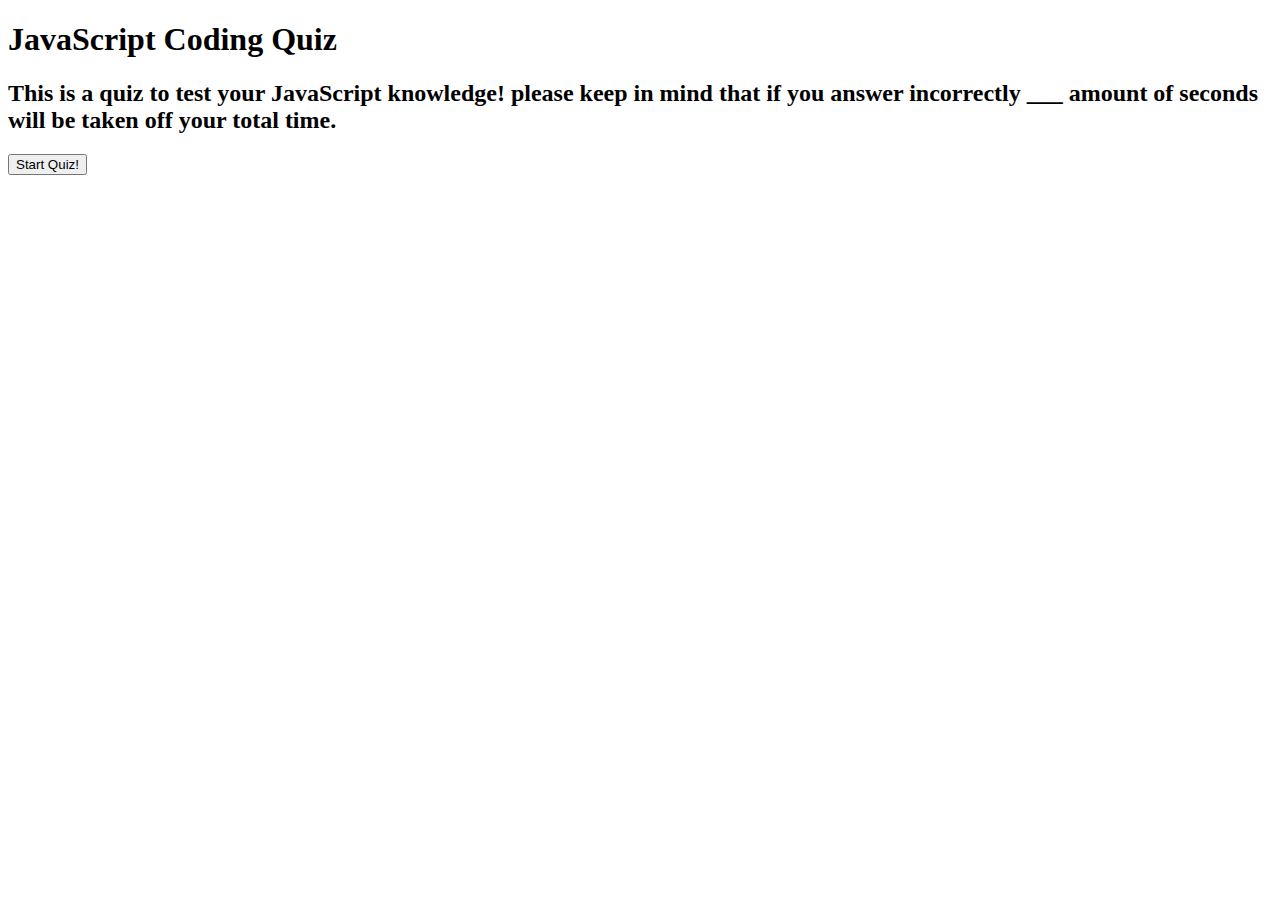
==== index.html @ acce5299 "added index.html, style.css, and script.js files. also added basic html structure and a 'start quiz'" ====
<!DOCTYPE html>
<html lang="en">
  <head>
    <meta charset="UTF-8" />
    <meta name="viewport" content="width=device-width, initial-scale=1.0" />
    <title>Document</title>
    <link rel="stylesheet" href="./assets/style.css" />
  </head>
  <body>
    <h1>JavaScript Coding Quiz</h1>
    <h2>
      This is a quiz to test your JavaScript knowledge! please keep in mind that
      if you answer incorrectly ___ amount of seconds will be taken off your
      total time.
    </h2>
    <button>Start Quiz!</button>
    <script src="./assets/script.js"></script>
  </body>
</html>
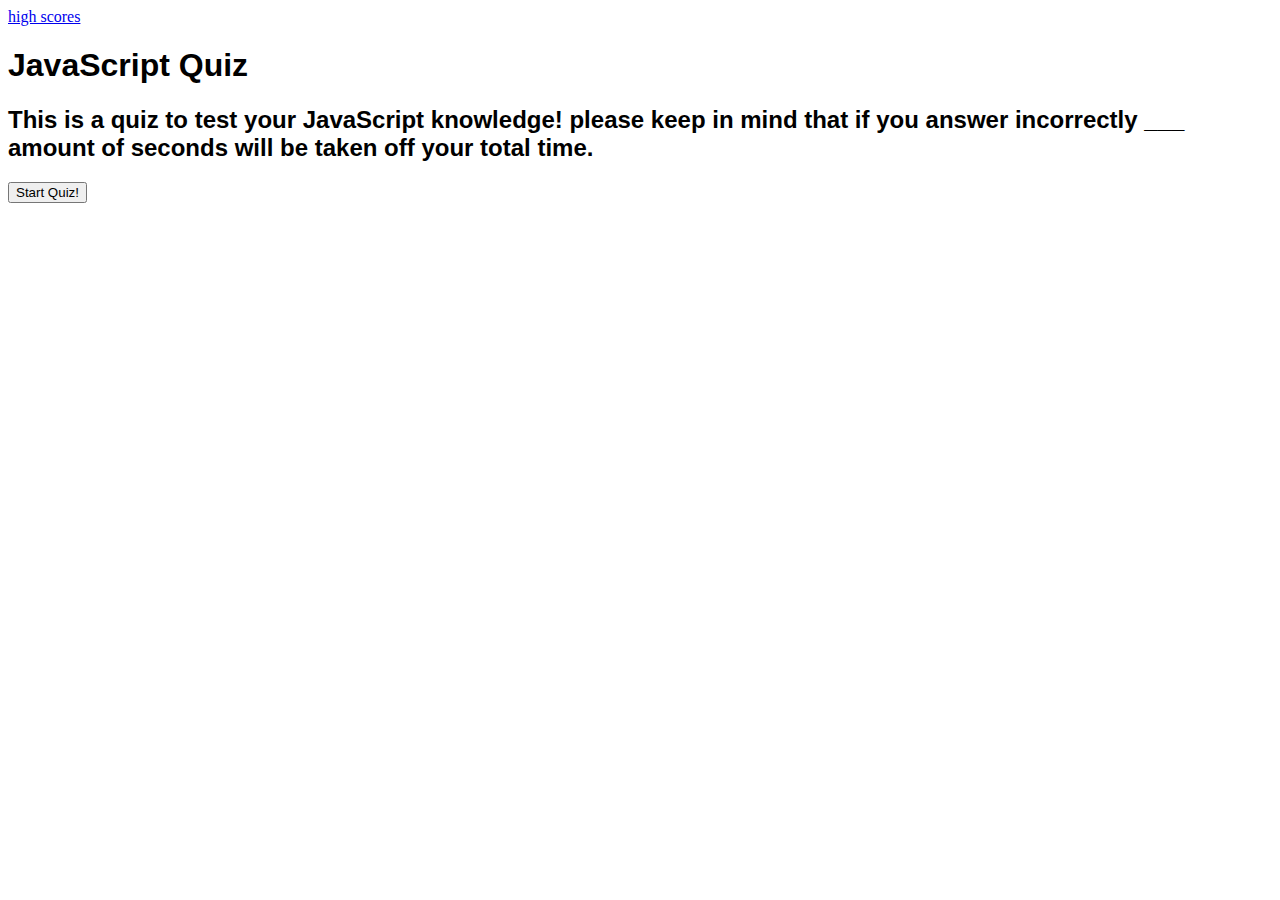
==== commit c46e02b9: "added start quiz button and timer" ====
--- a/index.html
+++ b/index.html
@@ -3,17 +3,33 @@
   <head>
     <meta charset="UTF-8" />
     <meta name="viewport" content="width=device-width, initial-scale=1.0" />
-    <title>Document</title>
+    <title>Javascript Quiz</title>
     <link rel="stylesheet" href="./assets/style.css" />
   </head>
   <body>
-    <h1>JavaScript Coding Quiz</h1>
-    <h2>
-      This is a quiz to test your JavaScript knowledge! please keep in mind that
-      if you answer incorrectly ___ amount of seconds will be taken off your
-      total time.
-    </h2>
-    <button>Start Quiz!</button>
+    <div id="start">
+      <a href="./highscores.html">high scores</a>
+      <h1>JavaScript Quiz</h1>
+      <h2>
+        This is a quiz to test your JavaScript knowledge! please keep in mind
+        that if you answer incorrectly ___ amount of seconds will be taken off
+        your total time.
+      </h2>
+      <button id="start-btn">Start Quiz!</button>
+    </div>
+    <div id="quiz" class="hide">
+      quiz!
+      <p id="timerDisplay"></p>
+      <div id="question"></div>
+      <div id="choices"></div>
+    </div>
+
+    <div id="result" class="hide">
+      <a href="./highscores.html">high scores</a>
+      results!
+      <button id="submit">submit</button>
+    </div>
+
     <script src="./assets/script.js"></script>
   </body>
 </html>
--- a/assets/style.css
+++ b/assets/style.css
@@ -0,0 +1,15 @@
+body {
+    display: flex;
+    flex-direction: column;
+    justify-content: center;
+    align-items: center;
+}
+
+h1,h2 {
+    font-family: 'Trebuchet MS', 'Lucida Sans Unicode', 'Lucida Grande', 'Lucida Sans', Arial, sans-serif;
+}
+
+.hide {
+display: none;
+
+}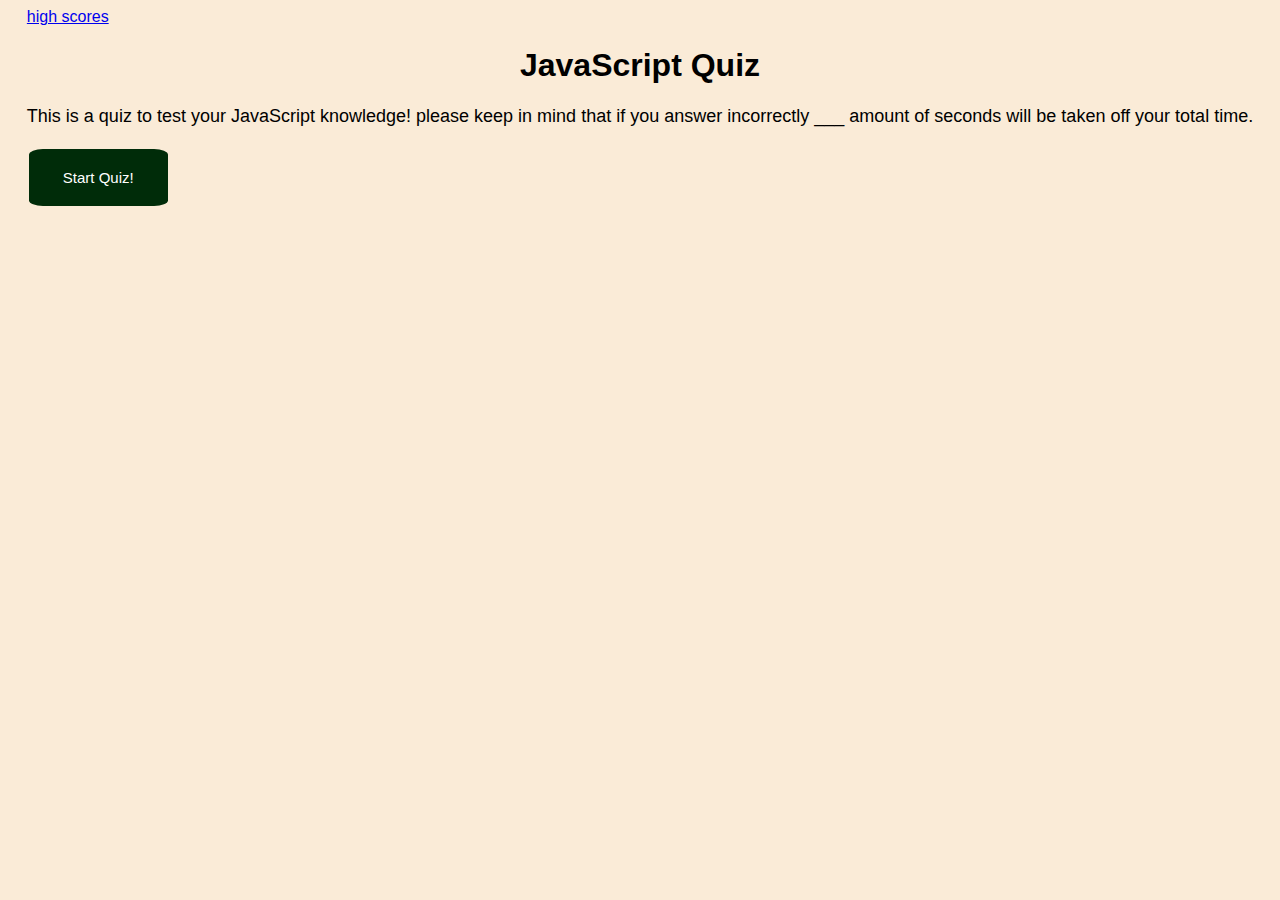
==== commit 5ced312f: "added functions to store scores in local storage and update a 'high scores' page with new scores" ====
--- a/index.html
+++ b/index.html
@@ -10,24 +10,38 @@
     <div id="start">
       <a href="./highscores.html">high scores</a>
       <h1>JavaScript Quiz</h1>
-      <h2>
+      <p>
         This is a quiz to test your JavaScript knowledge! please keep in mind
         that if you answer incorrectly ___ amount of seconds will be taken off
         your total time.
-      </h2>
-      <button id="start-btn">Start Quiz!</button>
+      </p>
+      <div>
+        <button class="button start" id="start-btn">Start Quiz!</button>
+      </div>
     </div>
     <div id="quiz" class="hide">
-      quiz!
       <p id="timerDisplay"></p>
       <div id="question"></div>
-      <div id="choices"></div>
+      <ul id="choices"></ul>
     </div>
 
     <div id="result" class="hide">
-      <a href="./highscores.html">high scores</a>
-      results!
-      <button id="submit">submit</button>
+      <h2>All done!</h2>
+      <p>Your final score is <span id="score"></span>.</p>
+      <form class="inline-form" id="submission-form">
+        <label for="initials">Enter initials: </label>
+        <input type="text" id="initials" />
+        <button id="submit-button" class="button">Submit</button>
+      </form>
+    </div>
+
+    <div id="high-score-item" class="hide">
+      <h2>Highscores</h2>
+      <ol id="highscore-list"></ol>
+      <div class="inline-buttons">
+        <button id="back-button" class="button">Go Back</button>
+        <button id="clear-button" class="button">Clear Highscores</button>
+      </div>
     </div>
 
     <script src="./assets/script.js"></script>
--- a/assets/style.css
+++ b/assets/style.css
@@ -1,15 +1,38 @@
-body {
+*{
+    background-color: antiquewhite;
+    cursor:auto;
+    font-family: 'Trebuchet MS', 'Lucida Sans Unicode', 'Lucida Grande', 'Lucida Sans', Arial, sans-serif;
+}
+
+body,h1,p {
     display: flex;
-    flex-direction: column;
     justify-content: center;
     align-items: center;
 }
 
-h1,h2 {
-    font-family: 'Trebuchet MS', 'Lucida Sans Unicode', 'Lucida Grande', 'Lucida Sans', Arial, sans-serif;
+p {
+    font-size: large;
 }
+
+
 
 .hide {
 display: none;
 
+}
+
+
+
+.button {
+    background-color: #002c09;
+    border: none;
+    border-radius: 10%;
+    color: white;
+    padding: 20px 34px;
+    text-align: center;
+    text-decoration: none;
+    display: inline-block;
+    font-size: 15px;
+    margin: 4px 2px;
+    cursor: pointer;
 }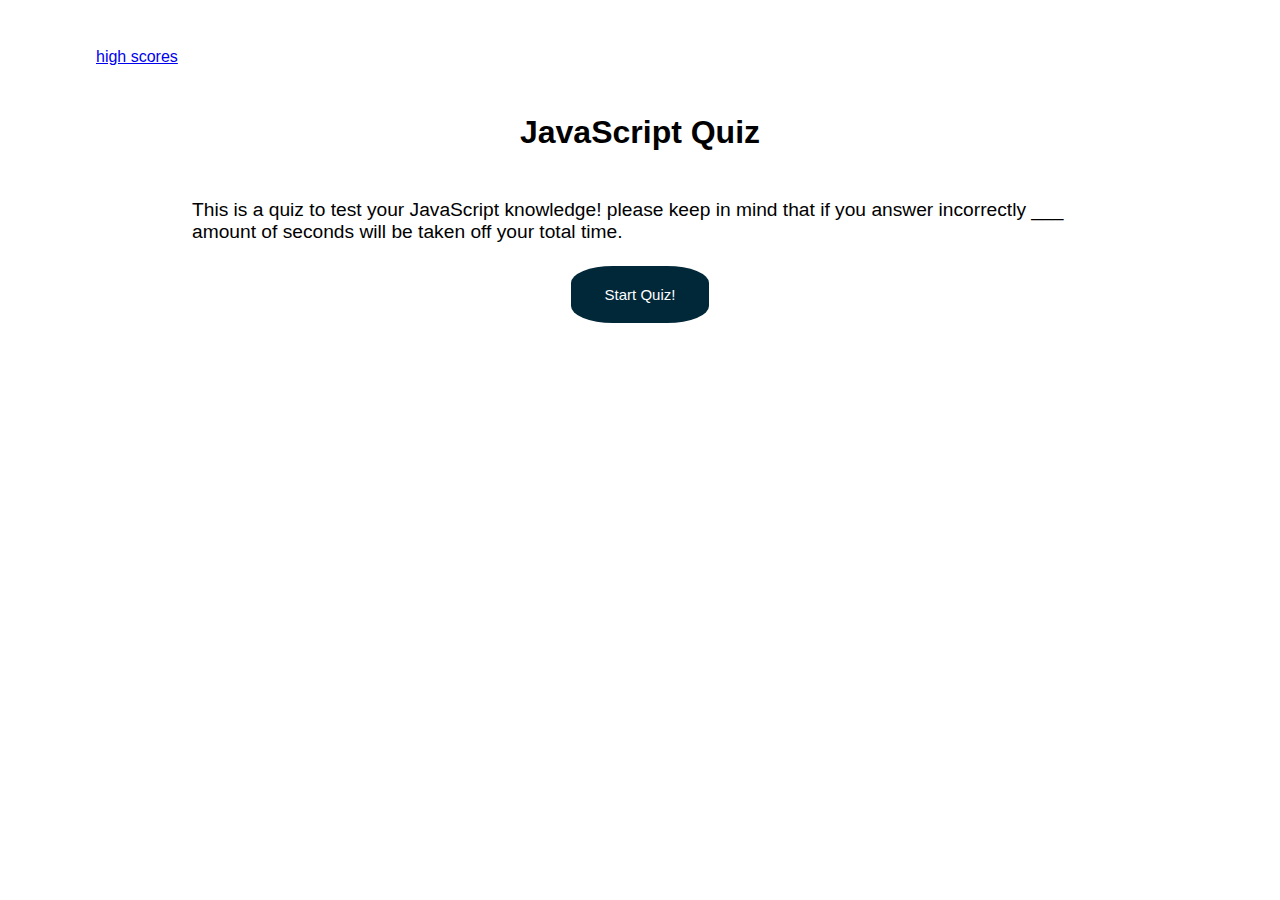
==== commit 2d99efe4: "added css styling to the front start quiz page" ====
--- a/index.html
+++ b/index.html
@@ -15,14 +15,14 @@
         that if you answer incorrectly ___ amount of seconds will be taken off
         your total time.
       </p>
-      <div>
-        <button class="button start" id="start-btn">Start Quiz!</button>
+      <div class="div">
+        <button class="button" id="start-btn">Start Quiz!</button>
       </div>
     </div>
-    <div id="quiz" class="hide">
+    <div id="quiz" class="hide question">
       <p id="timerDisplay"></p>
       <div id="question"></div>
-      <ul id="choices"></ul>
+      <ul class="quiz" id="choices"></ul>
     </div>
 
     <div id="result" class="hide">
@@ -38,10 +38,6 @@
     <div id="high-score-item" class="hide">
       <h2>Highscores</h2>
       <ol id="highscore-list"></ol>
-      <div class="inline-buttons">
-        <button id="back-button" class="button">Go Back</button>
-        <button id="clear-button" class="button">Clear Highscores</button>
-      </div>
     </div>
 
     <script src="./assets/script.js"></script>
--- a/assets/style.css
+++ b/assets/style.css
@@ -1,5 +1,5 @@
 *{
-    background-color: antiquewhite;
+    background-color:white;
     cursor:auto;
     font-family: 'Trebuchet MS', 'Lucida Sans Unicode', 'Lucida Grande', 'Lucida Sans', Arial, sans-serif;
 }
@@ -8,25 +8,43 @@
     display: flex;
     justify-content: center;
     align-items: center;
+    margin-top: 3rem;
+    margin-left: 6rem;
+    margin-right: 6rem;
 }
 
 p {
-    font-size: large;
+    font-size:larger;
 }
 
-
+.div {
+    display: flex;
+    flex-direction: column;
+    align-items: center;
+}
 
 .hide {
 display: none;
 
 }
 
+.quiz {
+    display: flex;
+    flex-direction: column;
+}
+
+.question {
+    font-size: large;
+    color:black;
+    padding: 5px;
+    margin-top: 2rem;
+}
 
 
 .button {
-    background-color: #002c09;
+    background-color: #002839;
     border: none;
-    border-radius: 10%;
+    border-radius: 30%;
     color: white;
     padding: 20px 34px;
     text-align: center;
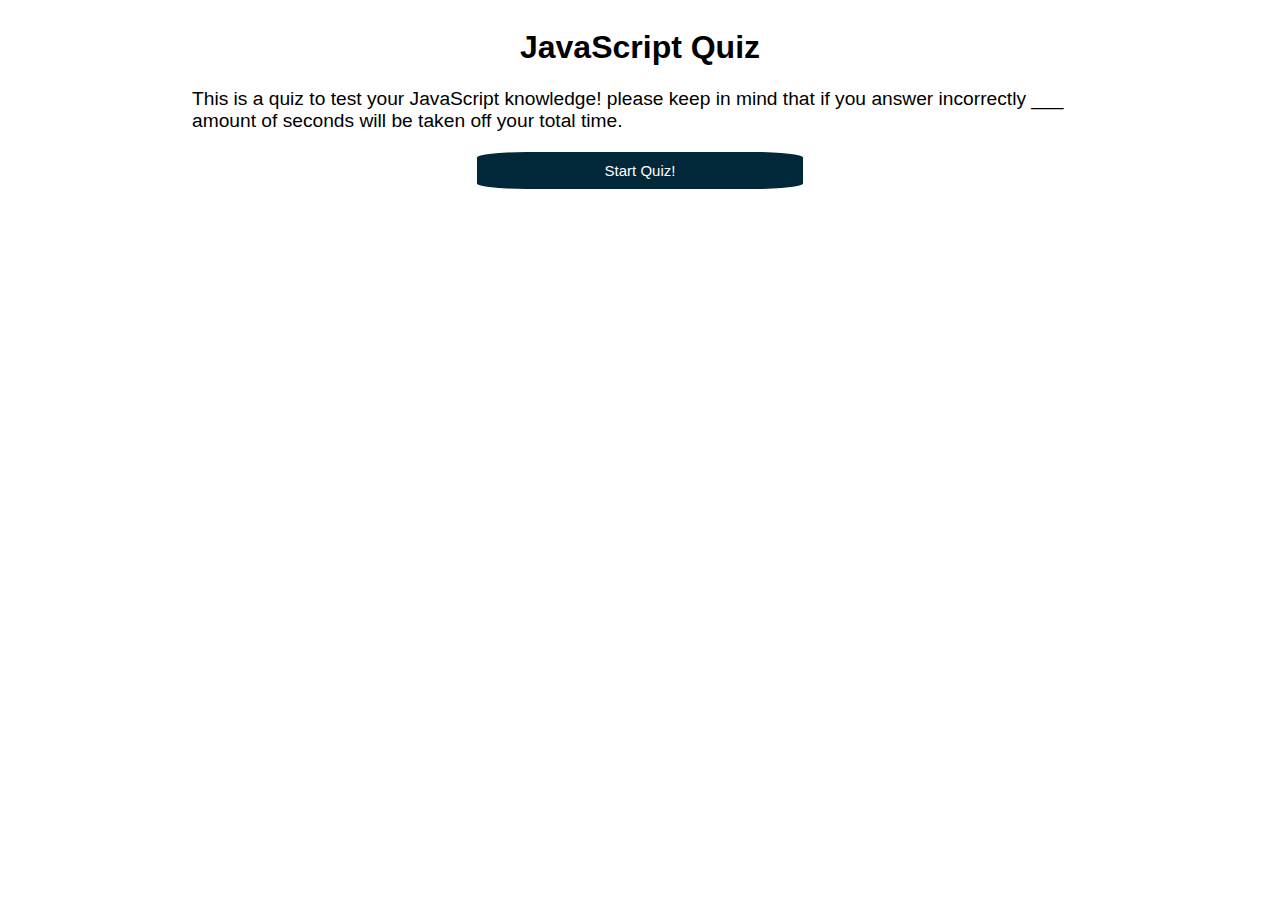
==== commit b55df1e0: "made changes to questions layout and high score submit page" ====
--- a/index.html
+++ b/index.html
@@ -8,9 +8,8 @@
   </head>
   <body>
     <div id="start">
-      <a href="./highscores.html">high scores</a>
       <h1>JavaScript Quiz</h1>
-      <p>
+      <p class="p">
         This is a quiz to test your JavaScript knowledge! please keep in mind
         that if you answer incorrectly ___ amount of seconds will be taken off
         your total time.
@@ -20,16 +19,16 @@
       </div>
     </div>
     <div id="quiz" class="hide question">
-      <p id="timerDisplay"></p>
+      <p class="timer" id="timerDisplay"></p>
       <div id="question"></div>
-      <ul class="quiz" id="choices"></ul>
+      <ul class="quiz choices" id="choices"></ul>
     </div>
 
     <div id="result" class="hide">
       <h2>All done!</h2>
       <p>Your final score is <span id="score"></span>.</p>
-      <form class="inline-form" id="submission-form">
-        <label for="initials">Enter initials: </label>
+      <form class="inline-form scores" id="submission-form">
+        <label for="initials">Enter Initials: </label>
         <input type="text" id="initials" />
         <button id="submit-button" class="button">Submit</button>
       </form>
--- a/assets/style.css
+++ b/assets/style.css
@@ -4,16 +4,15 @@
     font-family: 'Trebuchet MS', 'Lucida Sans Unicode', 'Lucida Grande', 'Lucida Sans', Arial, sans-serif;
 }
 
-body,h1,p {
+body,h1,h2,p {
     display: flex;
     justify-content: center;
     align-items: center;
-    margin-top: 3rem;
     margin-left: 6rem;
     margin-right: 6rem;
 }
 
-p {
+.p {
     font-size:larger;
 }
 
@@ -28,29 +27,49 @@
 
 }
 
+.timer {
+    font-size: medium;
+    text-align: end;
+    margin-bottom: 2rem;
+}
 .quiz {
     display: flex;
     flex-direction: column;
 }
 
 .question {
-    font-size: large;
+    font-size: xx-large;
     color:black;
     padding: 5px;
     margin-top: 2rem;
 }
 
+.choices {
+    display: flex;
+    flex-direction: column;
+    justify-content: center;
+    align-items: center;
+    font-size: x-large;
+}
 
 .button {
     background-color: #002839;
     border: none;
-    border-radius: 30%;
+    border-radius: 15%;
     color: white;
-    padding: 20px 34px;
+    padding: 10px 5px;
     text-align: center;
     text-decoration: none;
     display: inline-block;
     font-size: 15px;
-    margin: 4px 2px;
+    margin: 1px 2px;
     cursor: pointer;
+    width: 30%;
+}
+
+.scores {
+    display: flex;
+    flex-direction: column;
+    align-items: center;
+
 }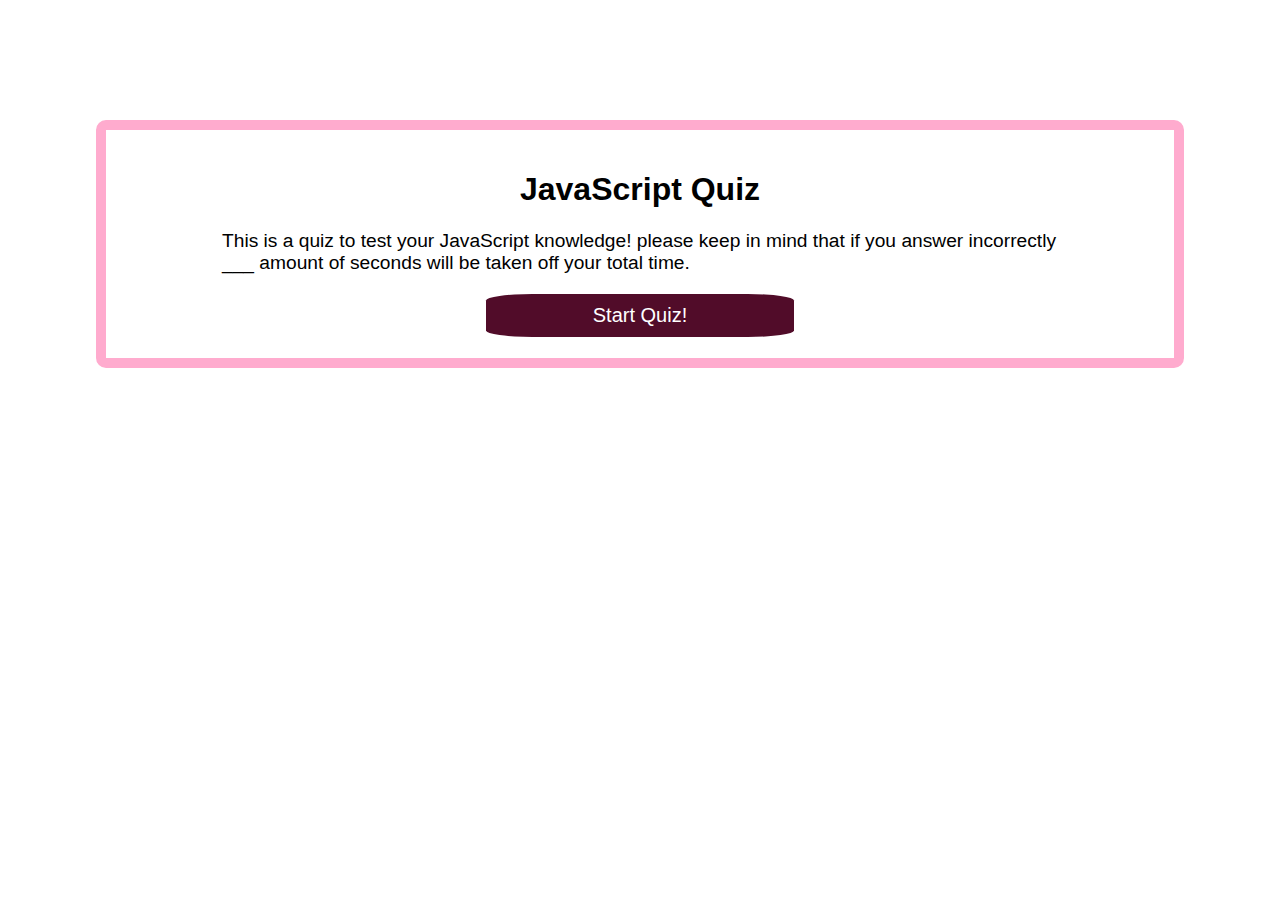
==== commit f820e88a: "added description to README file and css border styling to start page" ====
--- a/index.html
+++ b/index.html
@@ -7,7 +7,7 @@
     <link rel="stylesheet" href="./assets/style.css" />
   </head>
   <body>
-    <div id="start">
+    <div class="start" id="start">
       <h1>JavaScript Quiz</h1>
       <p class="p">
         This is a quiz to test your JavaScript knowledge! please keep in mind
--- a/assets/style.css
+++ b/assets/style.css
@@ -10,6 +10,14 @@
     align-items: center;
     margin-left: 6rem;
     margin-right: 6rem;
+}
+
+
+.start {
+    margin-top: 7rem;
+    border: solid #ffabce 10px;
+    padding: 20px;
+    border-radius: 10px;
 }
 
 .p {
@@ -53,7 +61,7 @@
 }
 
 .button {
-    background-color: #002839;
+    background-color: #510c29;
     border: none;
     border-radius: 15%;
     color: white;
@@ -61,7 +69,7 @@
     text-align: center;
     text-decoration: none;
     display: inline-block;
-    font-size: 15px;
+    font-size: 20px;
     margin: 1px 2px;
     cursor: pointer;
     width: 30%;
